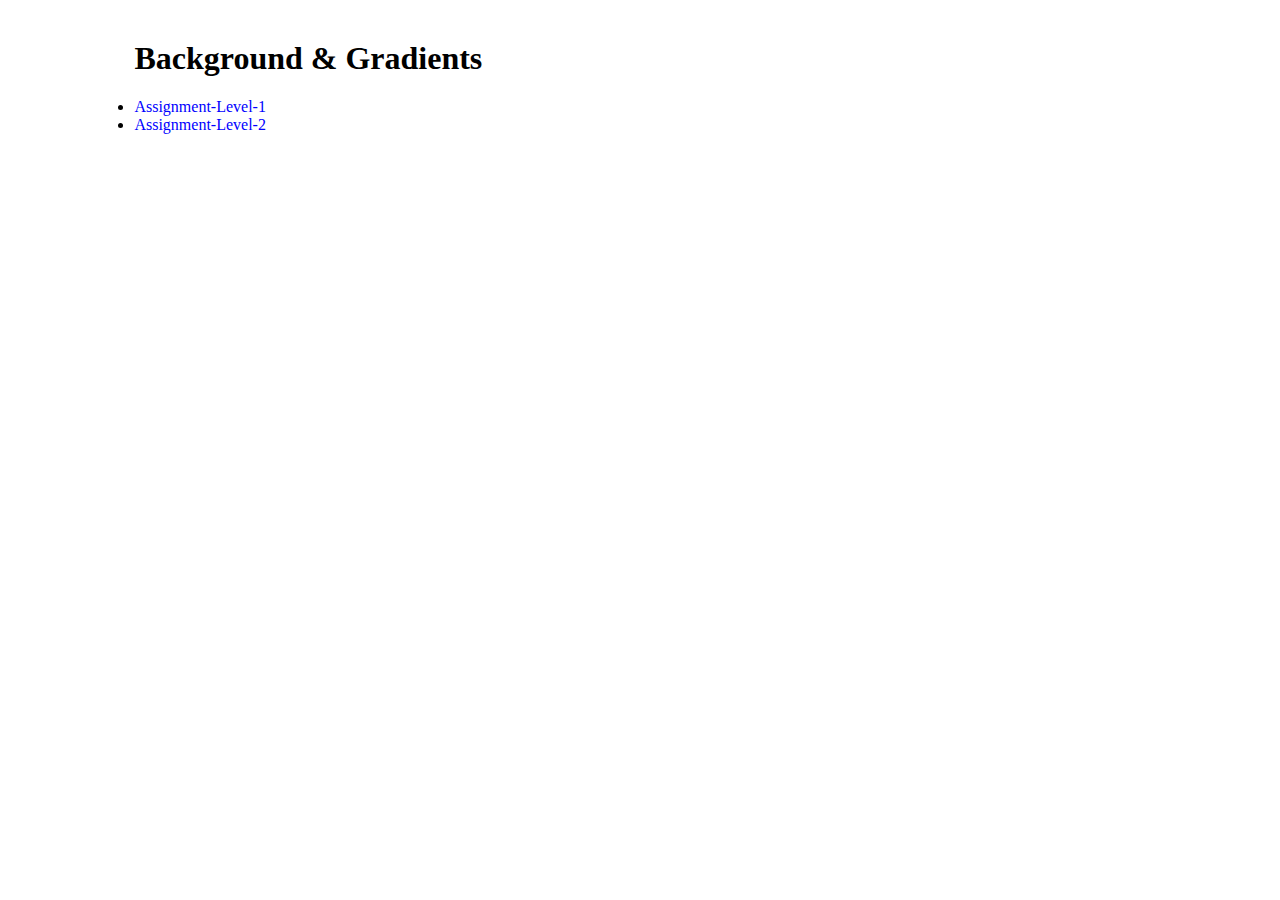
==== index.html @ 53065810 "Github Pages Live" ====
<!DOCTYPE html>
<html lang="en">

<head>
    <meta charset="UTF-8">
    <meta name="viewport" content="width=device-width, initial-scale=1.0">
    <title>Creating List</title>
    <style>
        main {
            width: 80%;
            margin: 40px auto;
        }

        a {
            text-decoration: none;
            color: blue;
            cursor: pointer;
        }
    </style>
</head>

<body>

    <!-- mains -->
    <main>
        <h1>Background & Gradients</h1>
        <nav>
            <li>
                <a href="./Ex2-Assignment-Level-1/index.html">Assignment-Level-1</a>
            </li>
            <li>
                <a href="./Ex3-Assignment-Level-2/index.html">Assignment-Level-2</a>
            </li>
        </nav>
    </main>
</body>

</html>
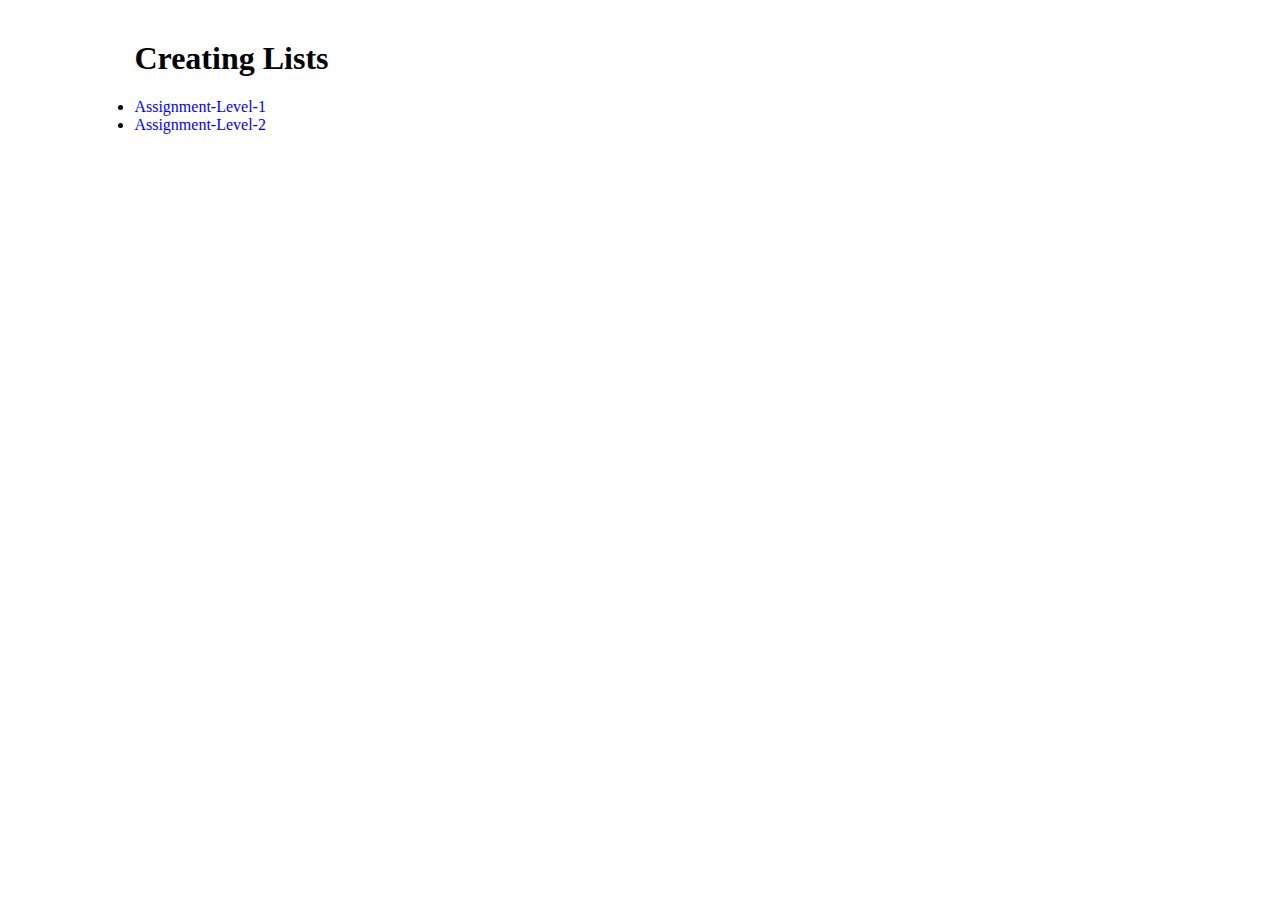
==== commit a598ad68: "writeup completed" ====
--- a/index.html
+++ b/index.html
@@ -23,7 +23,7 @@
 
     <!-- mains -->
     <main>
-        <h1>Background & Gradients</h1>
+        <h1>Creating Lists</h1>
         <nav>
             <li>
                 <a href="./Ex2-Assignment-Level-1/index.html">Assignment-Level-1</a>
